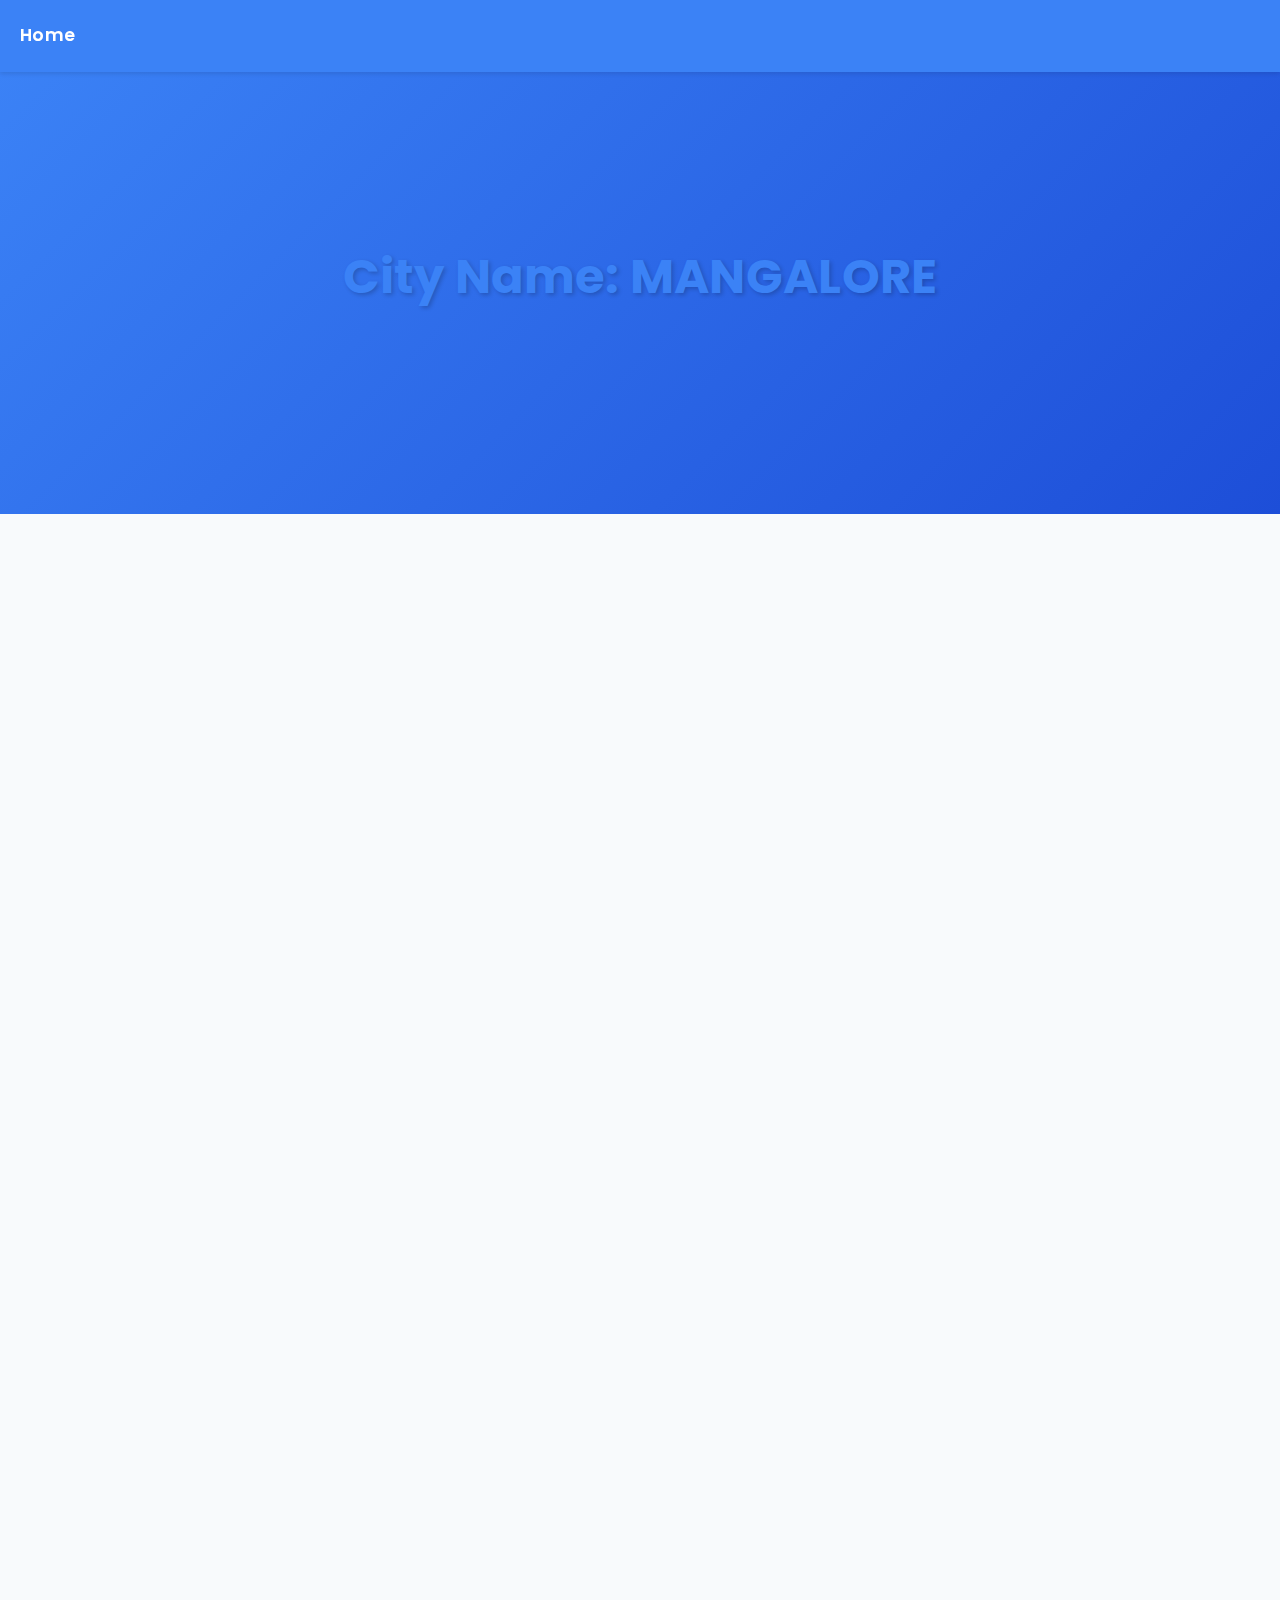
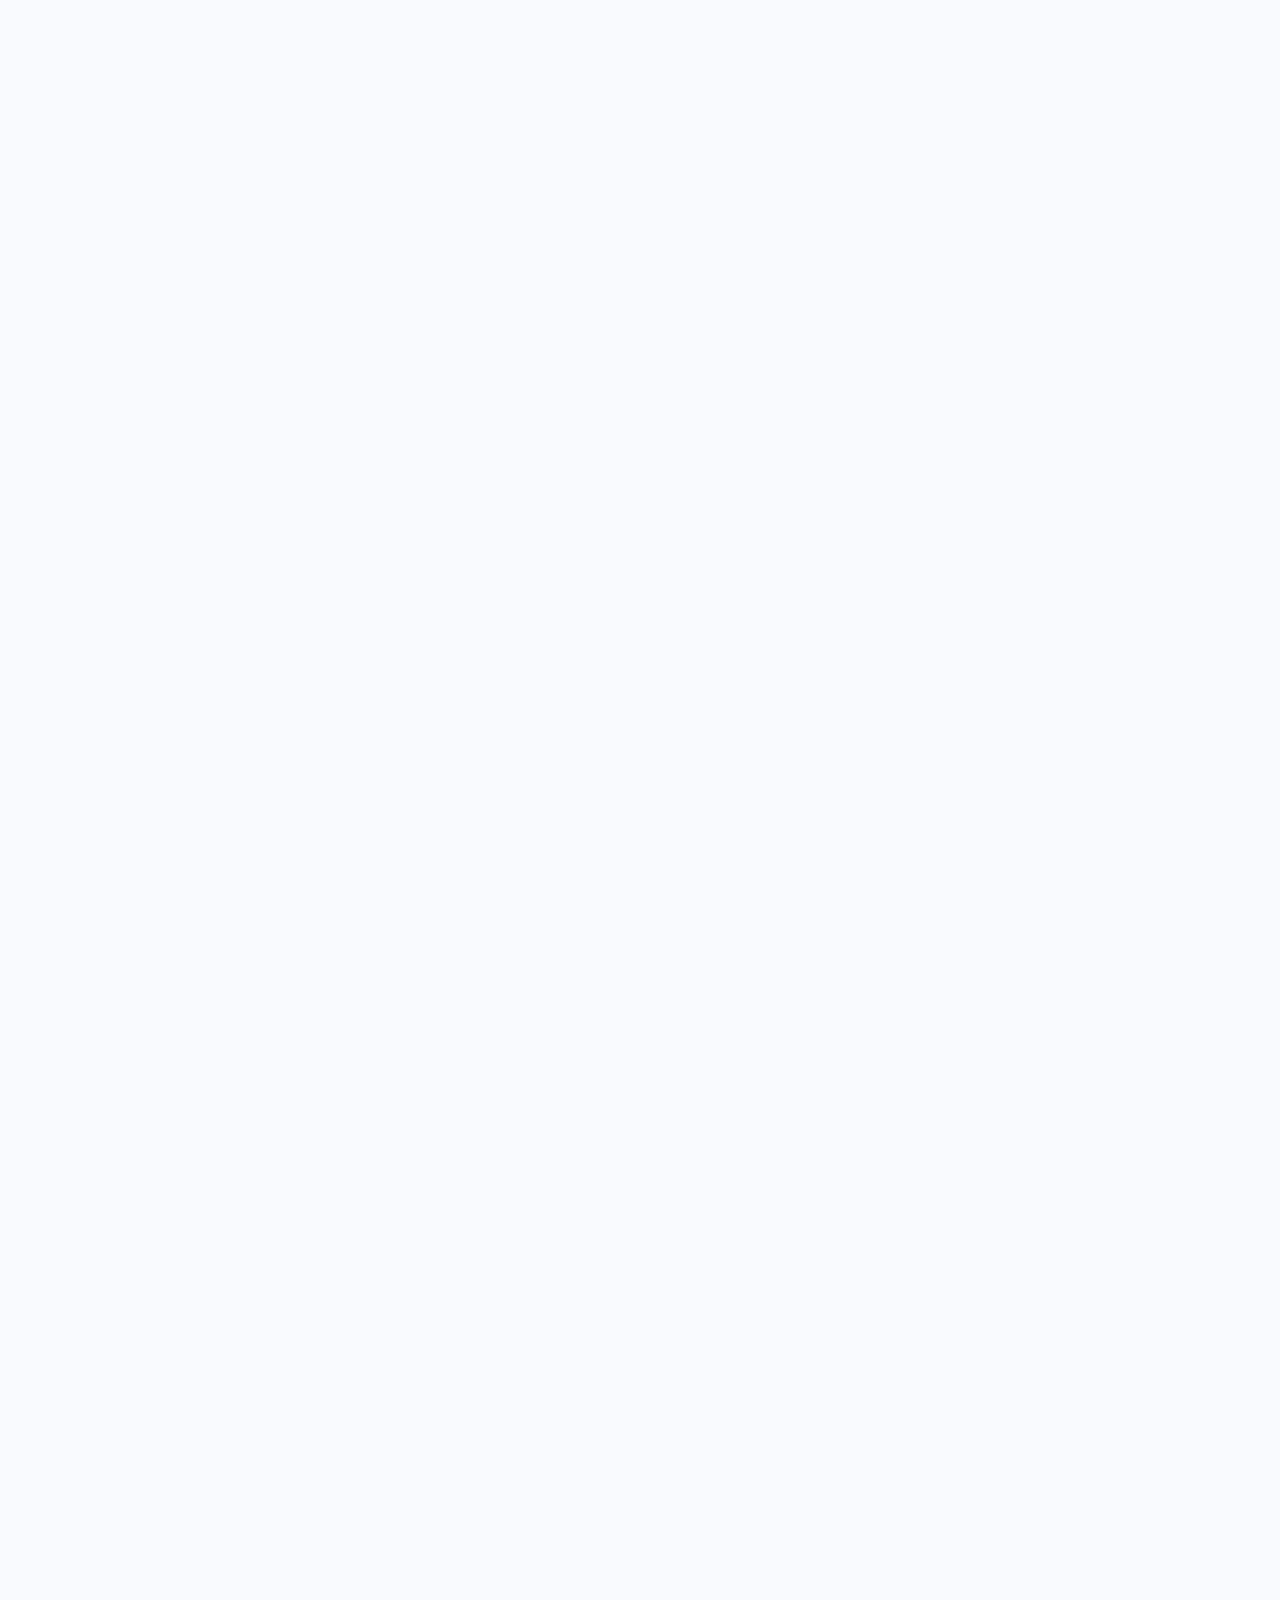
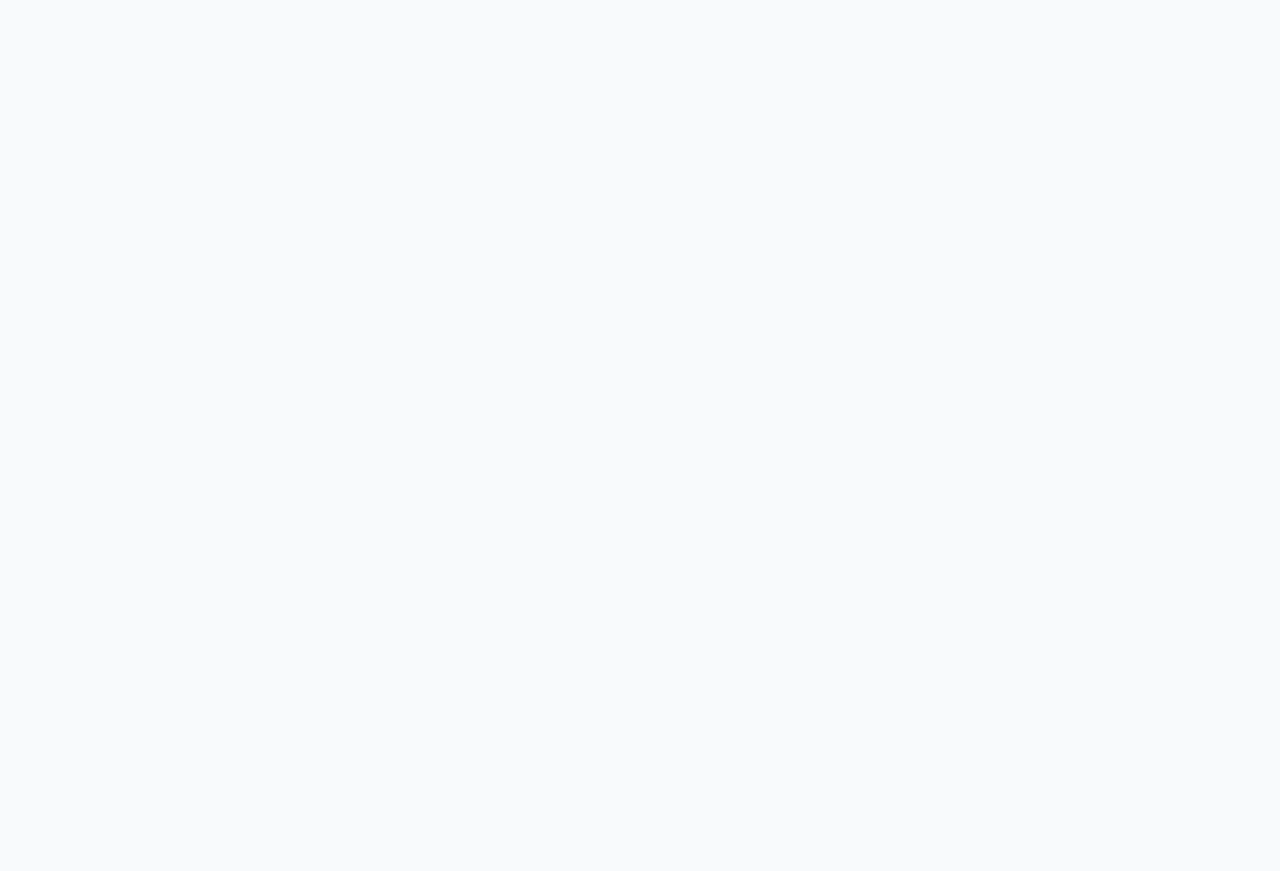
==== Project-Overview/index.html @ 99abae0f "intial commit" ====
<!DOCTYPE html>
<html lang="en">
<head>
    <meta charset="UTF-8">
    <meta name="viewport" content="width=device-width, initial-scale=1.0">
    <title>Mangalore Smart City</title>
    <link rel="stylesheet" href="styles/main.css">
    <link rel="stylesheet" href="styles/animations.css">
    <link rel="stylesheet" href="styles/components.css">
    <link href="https://fonts.googleapis.com/css2?family=Poppins:wght@300;400;600&display=swap" rel="stylesheet">
</head>
<body>
    <nav class="nav-bar">
        <a href="../index.html" class="nav-link">Home</a>
    </nav>
    
    <header class="hero fade-in">
        <h1>City Name: MANGALORE</h1>
    </header>

    <main>
        <section class="project-overview slide-in">
            <h2>Course Project: Smart City Design</h2>
            <h3>Overview</h3>
            <p>Lorem ipsum, dolor sit amet consectetur adipisicing elit. Quaerat, maiores est. Beatae ab corporis dolor porro mollitia ipsam nisi molestiae!</p>
            <h3>Key Features:</h3>
            <ul class="features-list">
                <li class="feature-item">Smart Traffic Management</li>
                <li class="feature-item">Waste Management</li>
                <li class="feature-item">Smart Energy Management</li>
                <li class="feature-item">Smart Water Management</li>
                <li class="feature-item">Smart Security</li>
            </ul>
        </section>

        <section class="problem-space slide-in">
            <h2>Problem Space and How It Was Arrived At</h2>
            <p>Lorem ipsum dolor sit amet consectetur adipisicing elit...</p>
        </section>

        <section id="cards" class="cards-section slide-in">
            <h2>Team Members</h2>
            <div class="container">
                <div class="card">
                    <div class="content">
                        <h3>Name: TBD</h3>
                        <h3>Roll no: TBD</h3>
                        <h3>USN: TBD</h3>
                    </div>
                </div>
                <div class="card">
                    <div class="content">
                        <h3>Name: TBD</h3>
                        <h3>Roll no: TBD</h3>
                        <h3>USN: TBD</h3>
                    </div>
                </div>
                <div class="card">
                    <div class="content">
                        <h3>Name: TBD</h3>
                        <h3>Roll no: TBD</h3>
                        <h3>USN: TBD</h3>
                    </div>
                </div>
                <div class="card">
                    <div class="content">
                        <h3>Name: Vishal</h3>
                        <h3>Roll no: 248</h3>
                        <h3>USN: 01FE23BCS294</h3>
                    </div>
                </div>
            </div>
        </section>

        <section class="design-section slide-in">
            <h2>City Design</h2>
            <img src="city-design.jpeg" alt="City Design" class="design-image">
        </section>

        <section class="business-model slide-in">
            <h2>Business Model</h2>
            <div class="table-container">
                <table>
                    <thead>
                        <tr>
                            <th>Category</th>
                            <th>Budget (in crores)</th>
                        </tr>
                    </thead>
                    <tbody>
                        <tr>
                            <td>Industrial Area</td>
                            <td>600</td>
                        </tr>
                        <tr>
                            <td>Solar Power Plant</td>
                            <td>500</td>
                        </tr>
                        <tr>
                            <td>Sport Complex</td>
                            <td>300</td>
                        </tr>
                        <tr>
                            <td>Bus Stops</td>
                            <td>30</td>
                        </tr>
                        <tr>
                            <td>Government Offices</td>
                            <td>300</td>
                        </tr>
                        <tr>
                            <td>Water Treatment Plant</td>
                            <td>80</td>
                        </tr>
                        <tr>
                            <td>I.T. Sector</td>
                            <td>350</td>
                        </tr>
                        <tr>
                            <td>Road Construction</td>
                            <td>800</td>
                        </tr>
                        <tr>
                            <td>Resorts</td>
                            <td>10</td>
                        </tr>
                        <tr>
                            <td>Ports</td>
                            <td>217</td>
                        </tr>
                        <tr>
                            <td>Tourism Spots</td>
                            <td>63</td>
                        </tr>
                        <tr>
                            <td>Residential Area</td>
                            <td>400</td>
                        </tr>
                    </tbody>
                    <tfoot>
                        <tr>
                            <th>Estimated Overall Budget</th>
                            <th>4000</th>
                        </tr>
                    </tfoot>
                </table>
            </div>
        </section>
    </main>

    <script src="js/animations.js"></script>
    <script src="js/main.js"></script>
</body>
</html>
---- Project-Overview/styles/main.css ----
:root {
    --primary-color: #3b82f6;
    --secondary-color: #1d4ed8;
    --text-color: #334155;
    --background-color: #f8fafc;
    --card-background: #ffffff;
    --section-background: #f1f5f9;
    --transition-speed: 0.3s;
    --heading-line-height: 1.4;
    --text-line-height: 1.8;
    --paragraph-spacing: 1.5rem;
}

* {
    margin: 0;
    padding: 0;
    box-sizing: border-box;
}

body {
    font-family: 'Poppins', sans-serif;
    line-height: var(--text-line-height);
    color: var(--text-color);
    background-color: var(--background-color);
    letter-spacing: 0.3px;
}

.nav-bar {
    position: fixed;
    top: 0;
    width: 100%;
    background-color: var(--primary-color);
    padding: 1.25rem;
    z-index: 1000;
    box-shadow: 0 2px 4px rgba(0, 0, 0, 0.1);
}

.nav-link {
    color: white;
    text-decoration: none;
    font-weight: 600;
    transition: opacity var(--transition-speed);
    font-size: 1.1rem;
}

.nav-link:hover {
    opacity: 0.8;
}

.hero {
    height: 50vh;
    background: linear-gradient(135deg, var(--primary-color), var(--secondary-color));
    display: flex;
    align-items: center;
    justify-content: center;
    color: white;
    margin-top: 4rem;
    text-align: center;
    padding: 2rem;
}

.hero h1 {
    font-size: 3rem;
    line-height: var(--heading-line-height);
    text-shadow: 2px 2px 4px rgba(0, 0, 0, 0.2);
}

section {
    padding: 5rem 2rem;
    max-width: 1200px;
    margin: 0 auto;
    background-color: var(--section-background);
    border-radius: 1rem;
    margin-top: 2rem;
    margin-bottom: 2rem;
}

h1, h2, h3 {
    margin-bottom: 1.5rem;
    line-height: var(--heading-line-height);
    color: var(--primary-color);
}

h2 {
    font-size: 2.25rem;
}

h3 {
    font-size: 1.5rem;
    color: var(--secondary-color);
}

p {
    margin-bottom: var(--paragraph-spacing);
    font-size: 1.1rem;
}

.features-list {
    list-style-position: inside;
    margin: 1.5rem 0;
}

.features-list li {
    margin: 1rem 0;
    padding-left: 1rem;
    position: relative;
}

.features-list li::before {
    content: "•";
    color: var(--primary-color);
    font-weight: bold;
    margin-right: 0.5rem;
}

.cards-section .container {
    display: grid;
    grid-template-columns: repeat(auto-fit, minmax(280px, 1fr));
    gap: 2.5rem;
    padding: 2rem 0;
}

.card {
    background: var(--card-background);
    border-radius: 1rem;
    padding: 2.5rem;
    box-shadow: 0 4px 6px rgba(0, 0, 0, 0.1);
    transition: all var(--transition-speed);
}

.card:hover {
    transform: translateY(-5px);
    box-shadow: 0 8px 15px rgba(0, 0, 0, 0.1);
}

.card .content h3 {
    margin-bottom: 1rem;
    font-size: 1.2rem;
}

.design-image {
    max-width: 100%;
    border-radius: 1rem;
    margin: 2.5rem 0;
    box-shadow: 0 4px 6px rgba(0, 0, 0, 0.1);
}

.table-container {
    overflow-x: auto;
    background: white;
    border-radius: 1rem;
    padding: 1rem;
    box-shadow: 0 4px 6px rgba(0, 0, 0, 0.1);
}

table {
    width: 100%;
    border-collapse: collapse;
    margin: 2rem 0;
}

th, td {
    padding: 1.25rem;
    text-align: left;
    border-bottom: 1px solid #e2e8f0;
}

thead th {
    background-color: var(--primary-color);
    color: white;
    font-weight: 600;
}

thead th:first-child {
    border-top-left-radius: 0.5rem;
}

thead th:last-child {
    border-top-right-radius: 0.5rem;
}

tbody tr:hover {
    background-color: #f8fafc;
}

/* Responsive adjustments */
@media (max-width: 768px) {
    .hero h1 {
        font-size: 2rem;
    }

    h2 {
        font-size: 1.75rem;
    }

    section {
        padding: 3rem 1.5rem;
    }
}
---- Project-Overview/styles/animations.css ----
/* Animation keyframes */
@keyframes fadeIn {
  from {
      opacity: 0;
      transform: translateY(-20px);
  }
  to {
      opacity: 1;
      transform: translateY(0);
  }
}

@keyframes slideIn {
  from {
      opacity: 0;
      transform: translateX(-30px);
  }
  to {
      opacity: 1;
      transform: translateX(0);
  }
}

@keyframes slideInFeature {
  from {
      opacity: 0;
      transform: translateX(-20px);
  }
  to {
      opacity: 1;
      transform: translateX(0);
  }
}

@keyframes fadeInUp {
  from {
      opacity: 0;
      transform: translateY(20px);
  }
  to {
      opacity: 1;
      transform: translateY(0);
  }
}

@keyframes scaleIn {
  from {
      opacity: 0;
      transform: scale(0.95);
  }
  to {
      opacity: 1;
      transform: scale(1);
  }
}

/* Animation classes */
.fade-in {
  animation: fadeIn 1s ease-out forwards;
}

.slide-in {
  opacity: 0;
  transform: translateX(-30px);
}

.slide-in.active {
  animation: slideIn 0.8s ease-out forwards;
}
---- Project-Overview/styles/components.css ----
/* Component-specific styles */
.feature-item {
  opacity: 0;
  transform: translateX(-20px);
  animation: slideInFeature 0.5s ease forwards;
}

.feature-item:nth-child(1) { animation-delay: 0.1s; }
.feature-item:nth-child(2) { animation-delay: 0.2s; }
.feature-item:nth-child(3) { animation-delay: 0.3s; }
.feature-item:nth-child(4) { animation-delay: 0.4s; }
.feature-item:nth-child(5) { animation-delay: 0.5s; }

.card {
  position: relative;
  overflow: hidden;
}

.card::before {
  content: '';
  position: absolute;
  top: 0;
  left: 0;
  width: 100%;
  height: 100%;
  background: linear-gradient(45deg, transparent, rgba(255, 255, 255, 0.1), transparent);
  transform: translateX(-100%);
  transition: transform 0.6s;
}

.card:hover::before {
  transform: translateX(100%);
}

.table-container {
  opacity: 0;
  transform: translateY(20px);
  animation: fadeInUp 0.8s ease forwards;
}

.design-image {
  opacity: 0;
  transform: scale(0.95);
  animation: scaleIn 0.8s ease forwards;
}
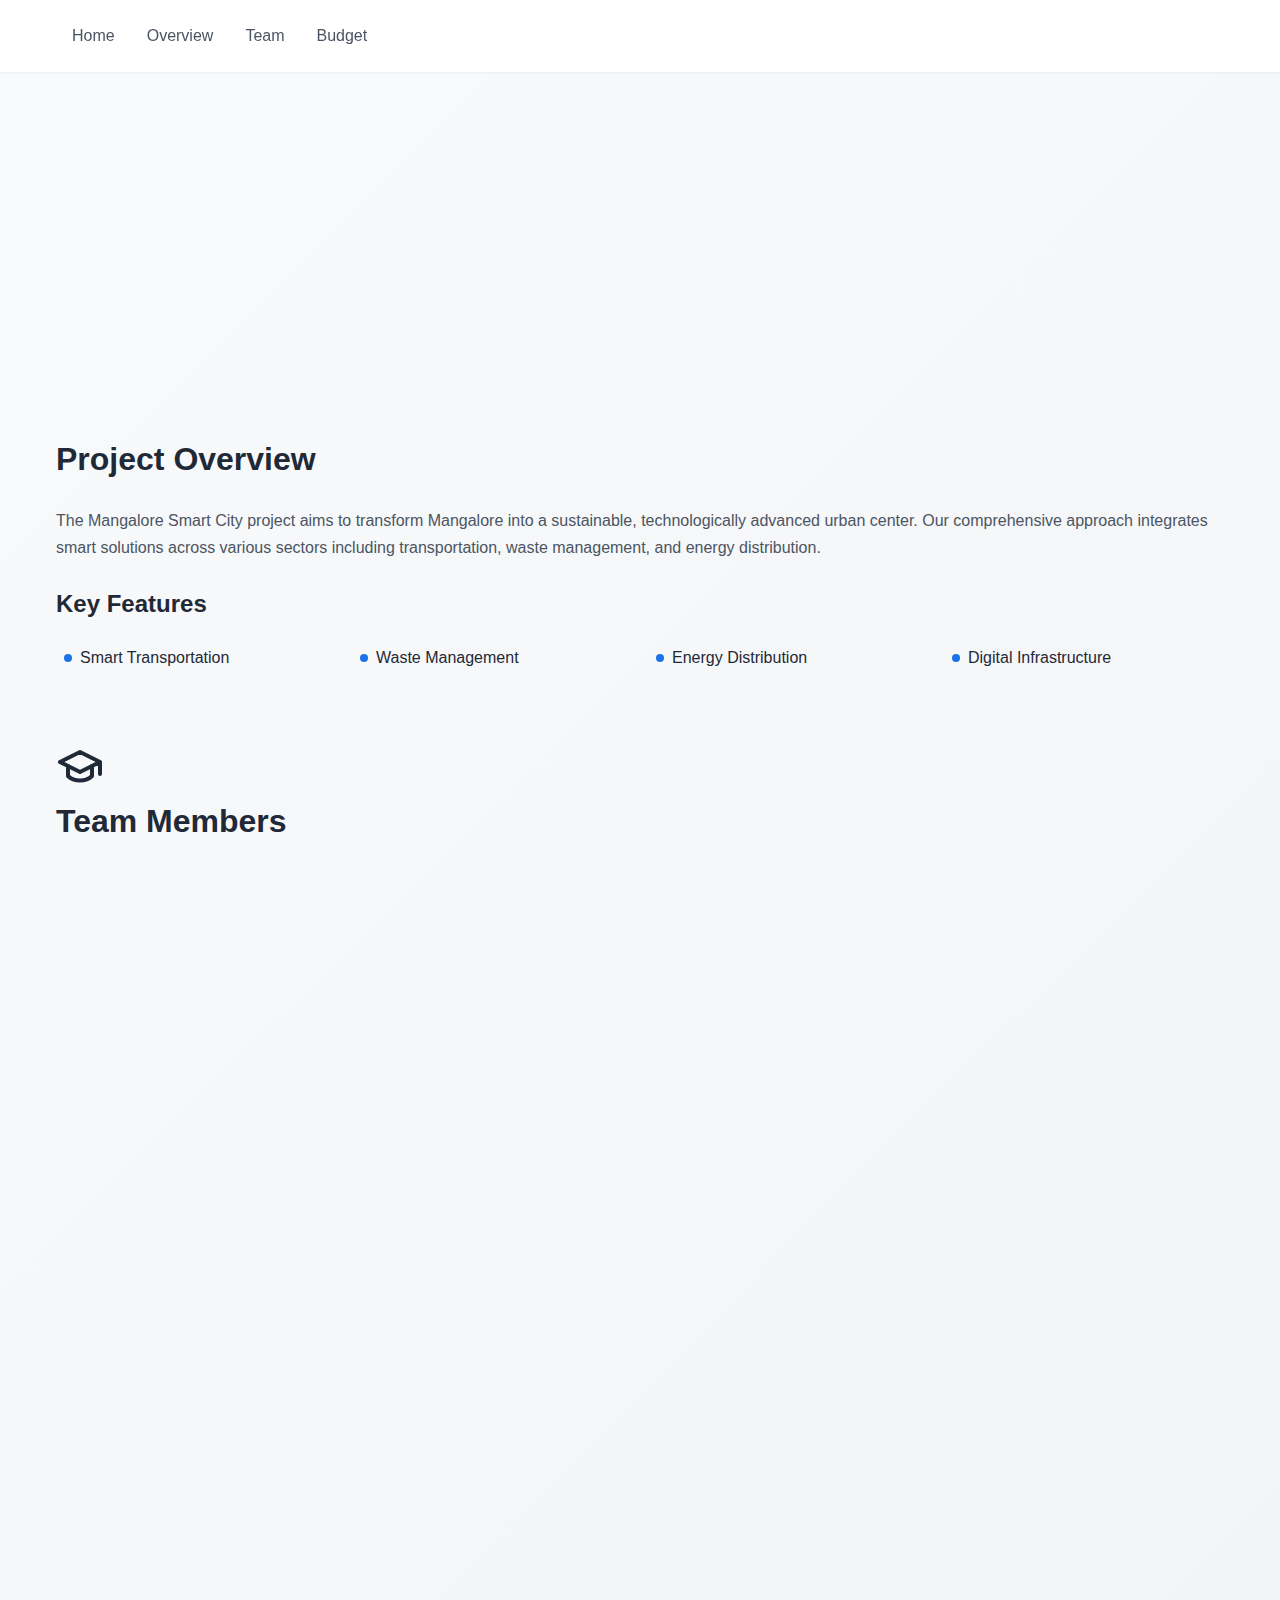
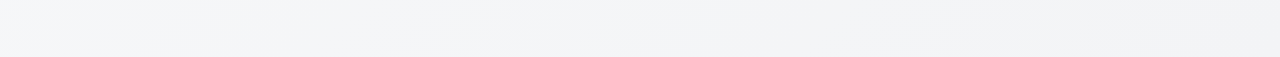
==== commit 151d8eb6: "second commit" ====
--- a/Project-Overview/index.html
+++ b/Project-Overview/index.html
@@ -4,151 +4,100 @@
     <meta charset="UTF-8">
     <meta name="viewport" content="width=device-width, initial-scale=1.0">
     <title>Mangalore Smart City</title>
-    <link rel="stylesheet" href="styles/main.css">
-    <link rel="stylesheet" href="styles/animations.css">
-    <link rel="stylesheet" href="styles/components.css">
-    <link href="https://fonts.googleapis.com/css2?family=Poppins:wght@300;400;600&display=swap" rel="stylesheet">
+    <link rel="stylesheet" href="css/main.css">
+    <link rel="stylesheet" href="css/animations.css">
+    <link rel="stylesheet" href="css/components.css">
+    <link rel="stylesheet" href="css/main.css">
+    <link rel="stylesheet" href="css/animations.css">
+    <link rel="stylesheet" href="css/components/team-card.css">
 </head>
 <body>
-    <nav class="nav-bar">
-        <a href="../index.html" class="nav-link">Home</a>
+    <nav class="navbar">
+        <div class="navbar-container">
+            <button class="menu-button" aria-label="Toggle menu">
+                <span></span>
+                <span></span>
+                <span></span>
+            </button>
+            <div class="nav-links">
+                <a href="../index.html">Home</a>
+                <a href="#overview">Overview</a>
+                <a href="#team">Team</a>
+                <a href="#business">Budget</a>
+            </div>
+        </div>
     </nav>
-    
-    <header class="hero fade-in">
-        <h1>City Name: MANGALORE</h1>
-    </header>
+
+    <div class="mobile-menu">
+        <a href="../index.html">Home</a>
+        <a href="#overview">Overview</a>
+        <a href="#team">Team</a>
+        <a href="#business">Business Model</a>
+    </div>
 
     <main>
-        <section class="project-overview slide-in">
-            <h2>Course Project: Smart City Design</h2>
-            <h3>Overview</h3>
-            <p>Lorem ipsum, dolor sit amet consectetur adipisicing elit. Quaerat, maiores est. Beatae ab corporis dolor porro mollitia ipsam nisi molestiae!</p>
-            <h3>Key Features:</h3>
-            <ul class="features-list">
-                <li class="feature-item">Smart Traffic Management</li>
-                <li class="feature-item">Waste Management</li>
-                <li class="feature-item">Smart Energy Management</li>
-                <li class="feature-item">Smart Water Management</li>
-                <li class="feature-item">Smart Security</li>
-            </ul>
+        <!-- Hero Section -->
+        <section id="home" class="hero fade-in">
+            <h1>Mangalore Smart City</h1>
+            <p>A vision for sustainable urban development through innovative technology and smart infrastructure.</p>
         </section>
 
-        <section class="problem-space slide-in">
-            <h2>Problem Space and How It Was Arrived At</h2>
-            <p>Lorem ipsum dolor sit amet consectetur adipisicing elit...</p>
-        </section>
-
-        <section id="cards" class="cards-section slide-in">
-            <h2>Team Members</h2>
-            <div class="container">
-                <div class="card">
-                    <div class="content">
-                        <h3>Name: TBD</h3>
-                        <h3>Roll no: TBD</h3>
-                        <h3>USN: TBD</h3>
-                    </div>
-                </div>
-                <div class="card">
-                    <div class="content">
-                        <h3>Name: TBD</h3>
-                        <h3>Roll no: TBD</h3>
-                        <h3>USN: TBD</h3>
-                    </div>
-                </div>
-                <div class="card">
-                    <div class="content">
-                        <h3>Name: TBD</h3>
-                        <h3>Roll no: TBD</h3>
-                        <h3>USN: TBD</h3>
-                    </div>
-                </div>
-                <div class="card">
-                    <div class="content">
-                        <h3>Name: Vishal</h3>
-                        <h3>Roll no: 248</h3>
-                        <h3>USN: 01FE23BCS294</h3>
-                    </div>
-                </div>
+        <!-- Project Overview -->
+        <section id="overview" class="project-overview slide-in">
+            <h2>Project Overview</h2>
+            <p>The Mangalore Smart City project aims to transform Mangalore into a sustainable, technologically advanced urban center. Our comprehensive approach integrates smart solutions across various sectors including transportation, waste management, and energy distribution.</p>
+            
+            <div class="features">
+                <h3>Key Features</h3>
+                <ul class="features-grid"></ul>
             </div>
         </section>
 
-        <section class="design-section slide-in">
-            <h2>City Design</h2>
-            <img src="city-design.jpeg" alt="City Design" class="design-image">
+        <!-- Team Members -->
+        <section id="team" class="team-section slide-in">
+            <div class="header">
+                <div class="icon">
+                    <svg xmlns="http://www.w3.org/2000/svg" width="48" height="48" viewBox="0 0 24 24" fill="none" stroke="currentColor" stroke-width="2" stroke-linecap="round" stroke-linejoin="round" class="graduation-cap">
+                        <path d="M22 10v6M2 10l10-5 10 5-10 5z"/>
+                        <path d="M6 12v5c3 3 9 3 12 0v-5"/>
+                    </svg>
+                </div>
+                <h2>Team Members</h2>
+                <div class="underline"></div>
+            </div>
+            <div class="team-grid">
+        </div>
         </section>
-
-        <section class="business-model slide-in">
-            <h2>Business Model</h2>
-            <div class="table-container">
-                <table>
-                    <thead>
-                        <tr>
-                            <th>Category</th>
-                            <th>Budget (in crores)</th>
-                        </tr>
-                    </thead>
-                    <tbody>
-                        <tr>
-                            <td>Industrial Area</td>
-                            <td>600</td>
-                        </tr>
-                        <tr>
-                            <td>Solar Power Plant</td>
-                            <td>500</td>
-                        </tr>
-                        <tr>
-                            <td>Sport Complex</td>
-                            <td>300</td>
-                        </tr>
-                        <tr>
-                            <td>Bus Stops</td>
-                            <td>30</td>
-                        </tr>
-                        <tr>
-                            <td>Government Offices</td>
-                            <td>300</td>
-                        </tr>
-                        <tr>
-                            <td>Water Treatment Plant</td>
-                            <td>80</td>
-                        </tr>
-                        <tr>
-                            <td>I.T. Sector</td>
-                            <td>350</td>
-                        </tr>
-                        <tr>
-                            <td>Road Construction</td>
-                            <td>800</td>
-                        </tr>
-                        <tr>
-                            <td>Resorts</td>
-                            <td>10</td>
-                        </tr>
-                        <tr>
-                            <td>Ports</td>
-                            <td>217</td>
-                        </tr>
-                        <tr>
-                            <td>Tourism Spots</td>
-                            <td>63</td>
-                        </tr>
-                        <tr>
-                            <td>Residential Area</td>
-                            <td>400</td>
-                        </tr>
-                    </tbody>
-                    <tfoot>
-                        <tr>
-                            <th>Estimated Overall Budget</th>
-                            <th>4000</th>
-                        </tr>
-                    </tfoot>
-                </table>
-            </div>
-        </section>
+        <!-- Business Model -->
+        <section id="budget" class="budget-section slide-in">
+        <div class="header">
+            <h2>Budget Allocation</h2>
+            <div class="underline"></div>
+        </div>
+        <div class="table-container">
+            <table class="budget-table">
+                <thead>
+                    <tr>
+                        <th>Category</th>
+                        <th>Budget (in crores)</th>
+                    </tr>
+                </thead>
+                <tbody>
+                    <!-- Budget data will be populated here -->
+                </tbody>
+                <tfoot>
+                    <tr class="total-row">
+                        <td>Total Estimated Budget</td>
+                        <td id="total-budget">0</td>
+                    </tr>
+                </tfoot>
+            </table>
+        </div>
     </main>
 
+    <script src="js/data.js"></script>
     <script src="js/animations.js"></script>
     <script src="js/main.js"></script>
+    <script type="module" src="js/main.js"></script>
 </body>
 </html>--- a/Project-Overview/css/main.css
+++ b/Project-Overview/css/main.css
@@ -0,0 +1,61 @@
+:root {
+    --primary-color: #1a73e8;
+    --text-primary: #1f2937;
+    --text-secondary: #4b5563;
+    --bg-gradient-from: #f9fafb;
+    --bg-gradient-to: #f3f4f6;
+    --shadow-sm: 0 1px 2px 0 rgba(0, 0, 0, 0.05);
+    --shadow-md: 0 4px 6px -1px rgba(0, 0, 0, 0.1);
+}
+
+* {
+    margin: 0;
+    padding: 0;
+    box-sizing: border-box;
+}
+
+body {
+    font-family: -apple-system, BlinkMacSystemFont, 'Segoe UI', Roboto, 'Helvetica Neue', Arial, sans-serif;
+    line-height: 1.5;
+    color: var(--text-primary);
+    background: linear-gradient(135deg, var(--bg-gradient-from), var(--bg-gradient-to));
+    min-height: 100vh;
+}
+
+main {
+    max-width: 1200px;
+    margin: 0 auto;
+    padding: 2rem 1rem;
+}
+
+section {
+    margin-bottom: 4rem;
+    opacity: 0;
+}
+
+h1 {
+    font-size: 3rem;
+    font-weight: bold;
+    margin-bottom: 1rem;
+    color: var(--text-primary);
+}
+
+h2 {
+    font-size: 2rem;
+    font-weight: 600;
+    margin-bottom: 1.5rem;
+    color: var(--text-primary);
+}
+
+h3 {
+    font-size: 1.5rem;
+    font-weight: 600;
+    margin-bottom: 1rem;
+    color: var(--text-primary);
+}
+
+p {
+    color: var(--text-secondary);
+    margin-bottom: 1.5rem;
+    line-height: 1.7;
+}--- a/Project-Overview/css/animations.css
+++ b/Project-Overview/css/animations.css
@@ -0,0 +1,52 @@
+@keyframes fadeIn {
+  from {
+      opacity: 0;
+  }
+  to {
+      opacity: 1;
+  }
+}
+
+@keyframes slideIn {
+  from {
+      opacity: 0;
+      transform: translateY(20px);
+  }
+  to {
+      opacity: 1;
+      transform: translateY(0);
+  }
+}
+
+@keyframes cardEntrance {
+  from {
+      opacity: 0;
+      transform: translateY(30px) scale(0.95);
+  }
+  to {
+      opacity: 1;
+      transform: translateY(0) scale(1);
+  }
+}
+
+.fade-in {
+  animation: fadeIn 0.5s ease-out forwards;
+}
+
+.slide-in {
+  animation: slideIn 0.6s ease-out forwards;
+}
+
+.team-card {
+  animation: cardEntrance 0.8s cubic-bezier(0.165, 0.84, 0.44, 1) forwards;
+  opacity: 0;
+}
+
+.team-card:nth-child(1) { animation-delay: 0.1s; }
+.team-card:nth-child(2) { animation-delay: 0.2s; }
+.team-card:nth-child(3) { animation-delay: 0.3s; }
+.team-card:nth-child(4) { animation-delay: 0.4s; }
+
+.visible {
+  opacity: 1;
+}--- a/Project-Overview/css/components.css
+++ b/Project-Overview/css/components.css
@@ -0,0 +1,214 @@
+/* Navbar */
+.navbar {
+    background: white;
+    box-shadow: var(--shadow-sm);
+    position: sticky;
+    top: 0;
+    z-index: 100;
+}
+
+.navbar-container {
+    max-width: 1200px;
+    margin: 0 auto;
+    padding: 1rem;
+    display: flex;
+    justify-content: space-between;
+    align-items: center;
+}
+
+.nav-links {
+    display: none;
+}
+
+.nav-links a {
+    color: var(--text-secondary);
+    text-decoration: none;
+    padding: 0.5rem 1rem;
+    transition: color 0.3s ease;
+}
+
+.nav-links a:hover {
+    color: var(--primary-color);
+}
+
+/* Mobile Menu */
+.menu-button {
+    display: block;
+    background: none;
+    border: none;
+    cursor: pointer;
+    padding: 0.5rem;
+}
+
+.menu-button span {
+    display: block;
+    width: 24px;
+    height: 2px;
+    background: var(--text-primary);
+    margin: 4px 0;
+    transition: 0.3s;
+}
+
+.mobile-menu {
+    position: fixed;
+    top: 0;
+    left: -100%;
+    width: 250px;
+    height: 100vh;
+    background: white;
+    padding: 2rem;
+    box-shadow: var(--shadow-md);
+    transition: 0.3s;
+    z-index: 99;
+}
+
+.mobile-menu.active {
+    left: 0;
+}
+
+.mobile-menu a {
+    display: block;
+    color: var(--text-secondary);
+    text-decoration: none;
+    padding: 0.75rem 0;
+    transition: color 0.3s;
+}
+
+.mobile-menu a:hover {
+    color: var(--primary-color);
+}
+
+/* Hero Section */
+.hero {
+    text-align: center;
+    padding: 4rem 0;
+}
+
+/* Features Grid */
+.features-grid {
+    display: grid;
+    grid-template-columns: repeat(auto-fit, minmax(250px, 1fr));
+    gap: 1rem;
+    list-style: none;
+}
+
+.features-grid li {
+    display: flex;
+    align-items: center;
+    padding: 0.5rem;
+}
+
+.features-grid li::before {
+    content: '';
+    display: inline-block;
+    width: 8px;
+    height: 8px;
+    background: var(--primary-color);
+    border-radius: 50%;
+    margin-right: 0.5rem;
+}
+
+/* Team Grid */
+.team-grid {
+    display: grid;
+    grid-template-columns: repeat(auto-fit, minmax(250px, 1fr));
+    gap: 2rem;
+    perspective: 1000px;
+}
+
+.team-card {
+    background: linear-gradient(135deg, #ffffff 0%, #f8f9fa 100%);
+    padding: 2rem;
+    border-radius: 1rem;
+    box-shadow: 0 10px 20px rgba(0, 0, 0, 0.05);
+    transition: all 0.4s cubic-bezier(0.175, 0.885, 0.32, 1.275);
+    border: 1px solid rgba(255, 255, 255, 0.18);
+    position: relative;
+    overflow: hidden;
+}
+
+.team-card::before {
+    content: '';
+    position: absolute;
+    top: 0;
+    left: 0;
+    width: 100%;
+    height: 4px;
+    background: linear-gradient(90deg, var(--primary-color), #4f46e5);
+    transform: scaleX(0);
+    transform-origin: left;
+    transition: transform 0.4s ease;
+}
+
+.team-card:hover {
+    transform: translateY(-10px) rotateX(5deg);
+    box-shadow: 0 20px 40px rgba(0, 0, 0, 0.1);
+}
+
+.team-card:hover::before {
+    transform: scaleX(1);
+}
+
+.team-card h3 {
+    color: var(--primary-color);
+    font-size: 1.5rem;
+    margin-bottom: 1rem;
+    position: relative;
+}
+
+.team-card p {
+    color: var(--text-secondary);
+    font-size: 1rem;
+    margin: 0.5rem 0;
+    display: flex;
+    align-items: center;
+    gap: 0.5rem;
+}
+
+.team-card p::before {
+    content: '•';
+    color: var(--primary-color);
+    font-weight: bold;
+}
+
+/* Business Model Table */
+.table-container {
+    overflow-x: auto;
+    background: white;
+    border-radius: 0.5rem;
+    box-shadow: var(--shadow-md);
+}
+
+table {
+    width: 100%;
+    border-collapse: collapse;
+}
+
+th, td {
+    padding: 1rem 1.5rem;
+    text-align: left;
+}
+
+thead th {
+    background: #f9fafb;
+    font-weight: 600;
+}
+
+tbody tr:hover {
+    background: #f9fafb;
+}
+
+tfoot {
+    background: #f9fafb;
+    font-weight: 600;
+}
+
+@media (min-width: 768px) {
+    .nav-links {
+        display: flex;
+    }
+
+    .menu-button {
+        display: none;
+    }
+}--- a/Project-Overview/css/main.css
+++ b/Project-Overview/css/main.css
@@ -0,0 +1,61 @@
+:root {
+    --primary-color: #1a73e8;
+    --text-primary: #1f2937;
+    --text-secondary: #4b5563;
+    --bg-gradient-from: #f9fafb;
+    --bg-gradient-to: #f3f4f6;
+    --shadow-sm: 0 1px 2px 0 rgba(0, 0, 0, 0.05);
+    --shadow-md: 0 4px 6px -1px rgba(0, 0, 0, 0.1);
+}
+
+* {
+    margin: 0;
+    padding: 0;
+    box-sizing: border-box;
+}
+
+body {
+    font-family: -apple-system, BlinkMacSystemFont, 'Segoe UI', Roboto, 'Helvetica Neue', Arial, sans-serif;
+    line-height: 1.5;
+    color: var(--text-primary);
+    background: linear-gradient(135deg, var(--bg-gradient-from), var(--bg-gradient-to));
+    min-height: 100vh;
+}
+
+main {
+    max-width: 1200px;
+    margin: 0 auto;
+    padding: 2rem 1rem;
+}
+
+section {
+    margin-bottom: 4rem;
+    opacity: 0;
+}
+
+h1 {
+    font-size: 3rem;
+    font-weight: bold;
+    margin-bottom: 1rem;
+    color: var(--text-primary);
+}
+
+h2 {
+    font-size: 2rem;
+    font-weight: 600;
+    margin-bottom: 1.5rem;
+    color: var(--text-primary);
+}
+
+h3 {
+    font-size: 1.5rem;
+    font-weight: 600;
+    margin-bottom: 1rem;
+    color: var(--text-primary);
+}
+
+p {
+    color: var(--text-secondary);
+    margin-bottom: 1.5rem;
+    line-height: 1.7;
+}--- a/Project-Overview/css/animations.css
+++ b/Project-Overview/css/animations.css
@@ -0,0 +1,52 @@
+@keyframes fadeIn {
+  from {
+      opacity: 0;
+  }
+  to {
+      opacity: 1;
+  }
+}
+
+@keyframes slideIn {
+  from {
+      opacity: 0;
+      transform: translateY(20px);
+  }
+  to {
+      opacity: 1;
+      transform: translateY(0);
+  }
+}
+
+@keyframes cardEntrance {
+  from {
+      opacity: 0;
+      transform: translateY(30px) scale(0.95);
+  }
+  to {
+      opacity: 1;
+      transform: translateY(0) scale(1);
+  }
+}
+
+.fade-in {
+  animation: fadeIn 0.5s ease-out forwards;
+}
+
+.slide-in {
+  animation: slideIn 0.6s ease-out forwards;
+}
+
+.team-card {
+  animation: cardEntrance 0.8s cubic-bezier(0.165, 0.84, 0.44, 1) forwards;
+  opacity: 0;
+}
+
+.team-card:nth-child(1) { animation-delay: 0.1s; }
+.team-card:nth-child(2) { animation-delay: 0.2s; }
+.team-card:nth-child(3) { animation-delay: 0.3s; }
+.team-card:nth-child(4) { animation-delay: 0.4s; }
+
+.visible {
+  opacity: 1;
+}--- a/Project-Overview/css/components/team-card.css
+++ b/Project-Overview/css/components/team-card.css
@@ -0,0 +1,39 @@
+.team-card {
+    background: white;
+    border-radius: 1rem;
+    padding: 2rem;
+    box-shadow: 0 4px 6px rgba(0, 0, 0, 0.1);
+    transition: transform 0.3s ease;
+    display: block;
+    text-decoration: none;
+    color: inherit;
+}
+
+.team-card:hover {
+    transform: translateY(-5px);
+}
+
+.team-card__content {
+    position: relative;
+    z-index: 1;
+}
+
+.team-card__name {
+    font-size: 1.5rem;
+    font-weight: 600;
+    margin-bottom: 1rem;
+    color: var(--text-primary);
+}
+
+.team-card__detail {
+    color: var(--text-secondary);
+    margin-bottom: 0.5rem;
+    font-size: 1rem;
+}
+
+.team-grid {
+    display: grid;
+    grid-template-columns: repeat(auto-fit, minmax(250px, 1fr));
+    gap: 2rem;
+    padding: 1rem;
+}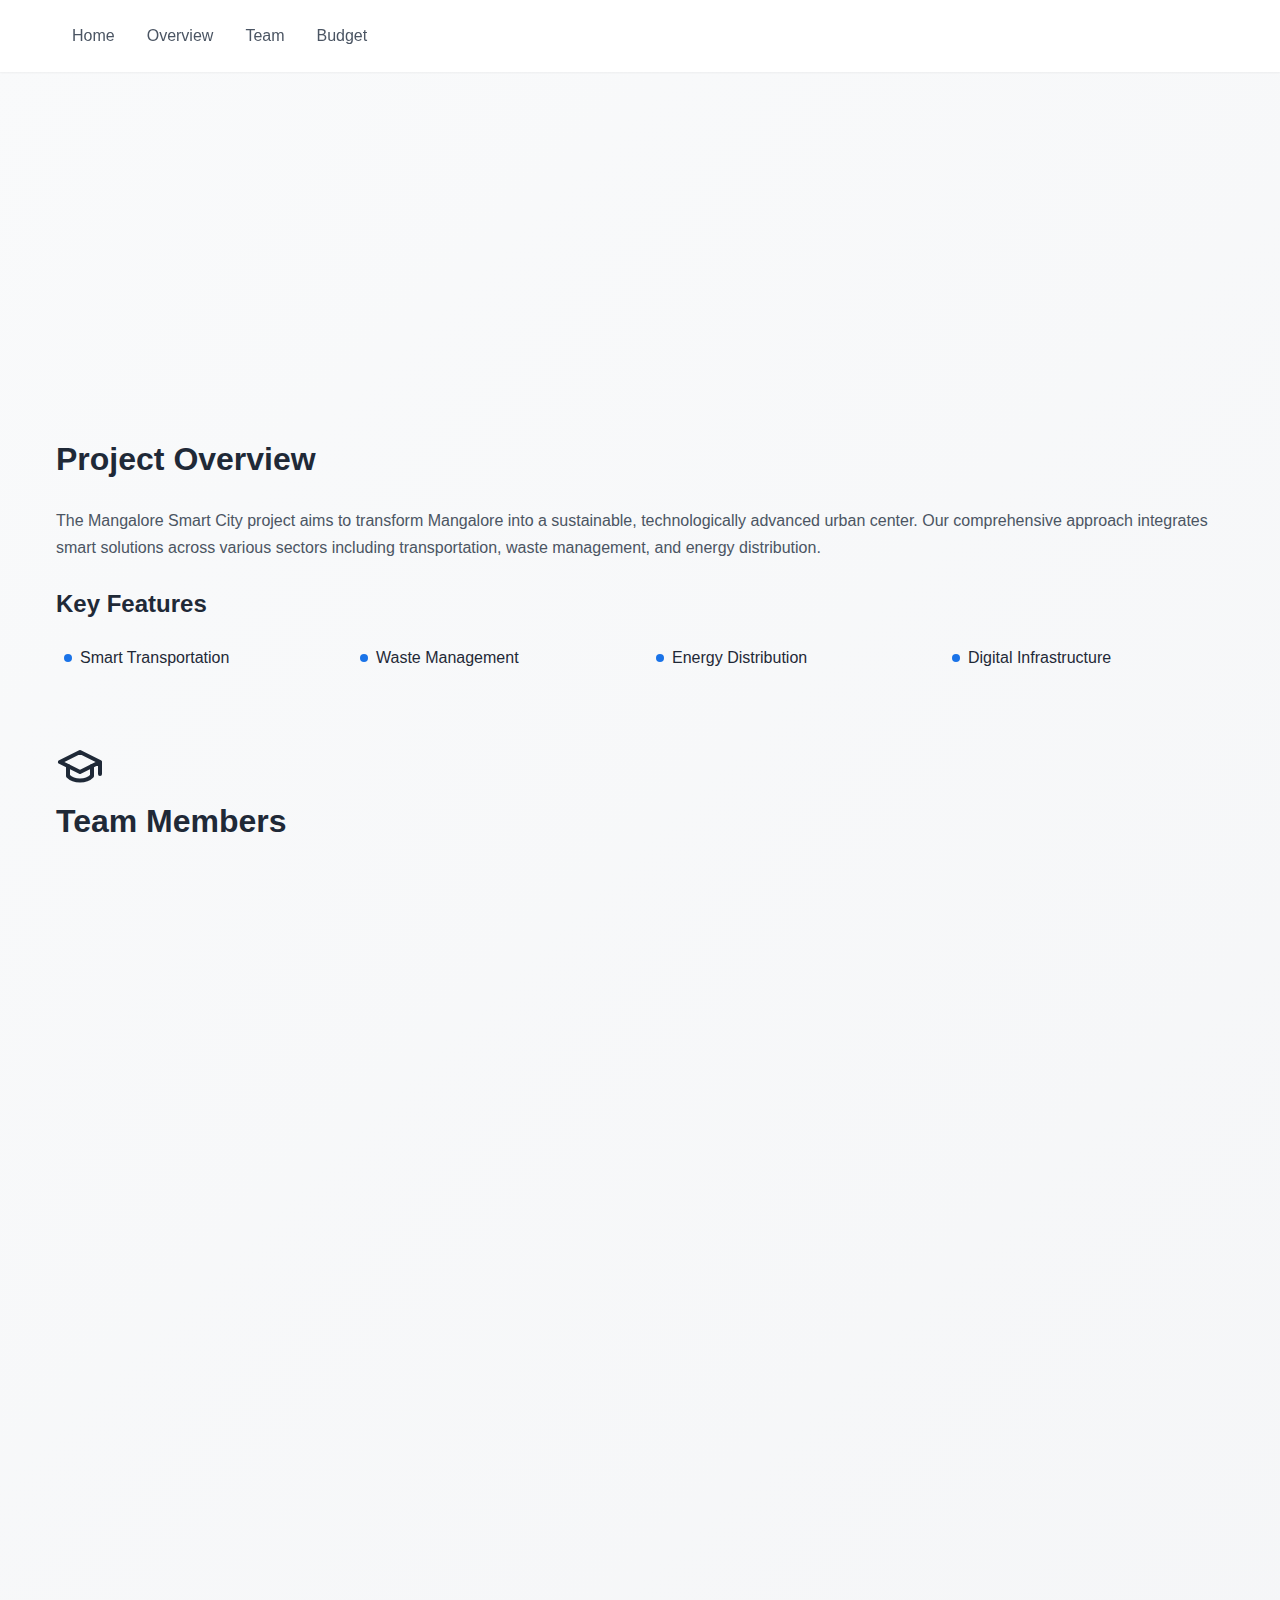
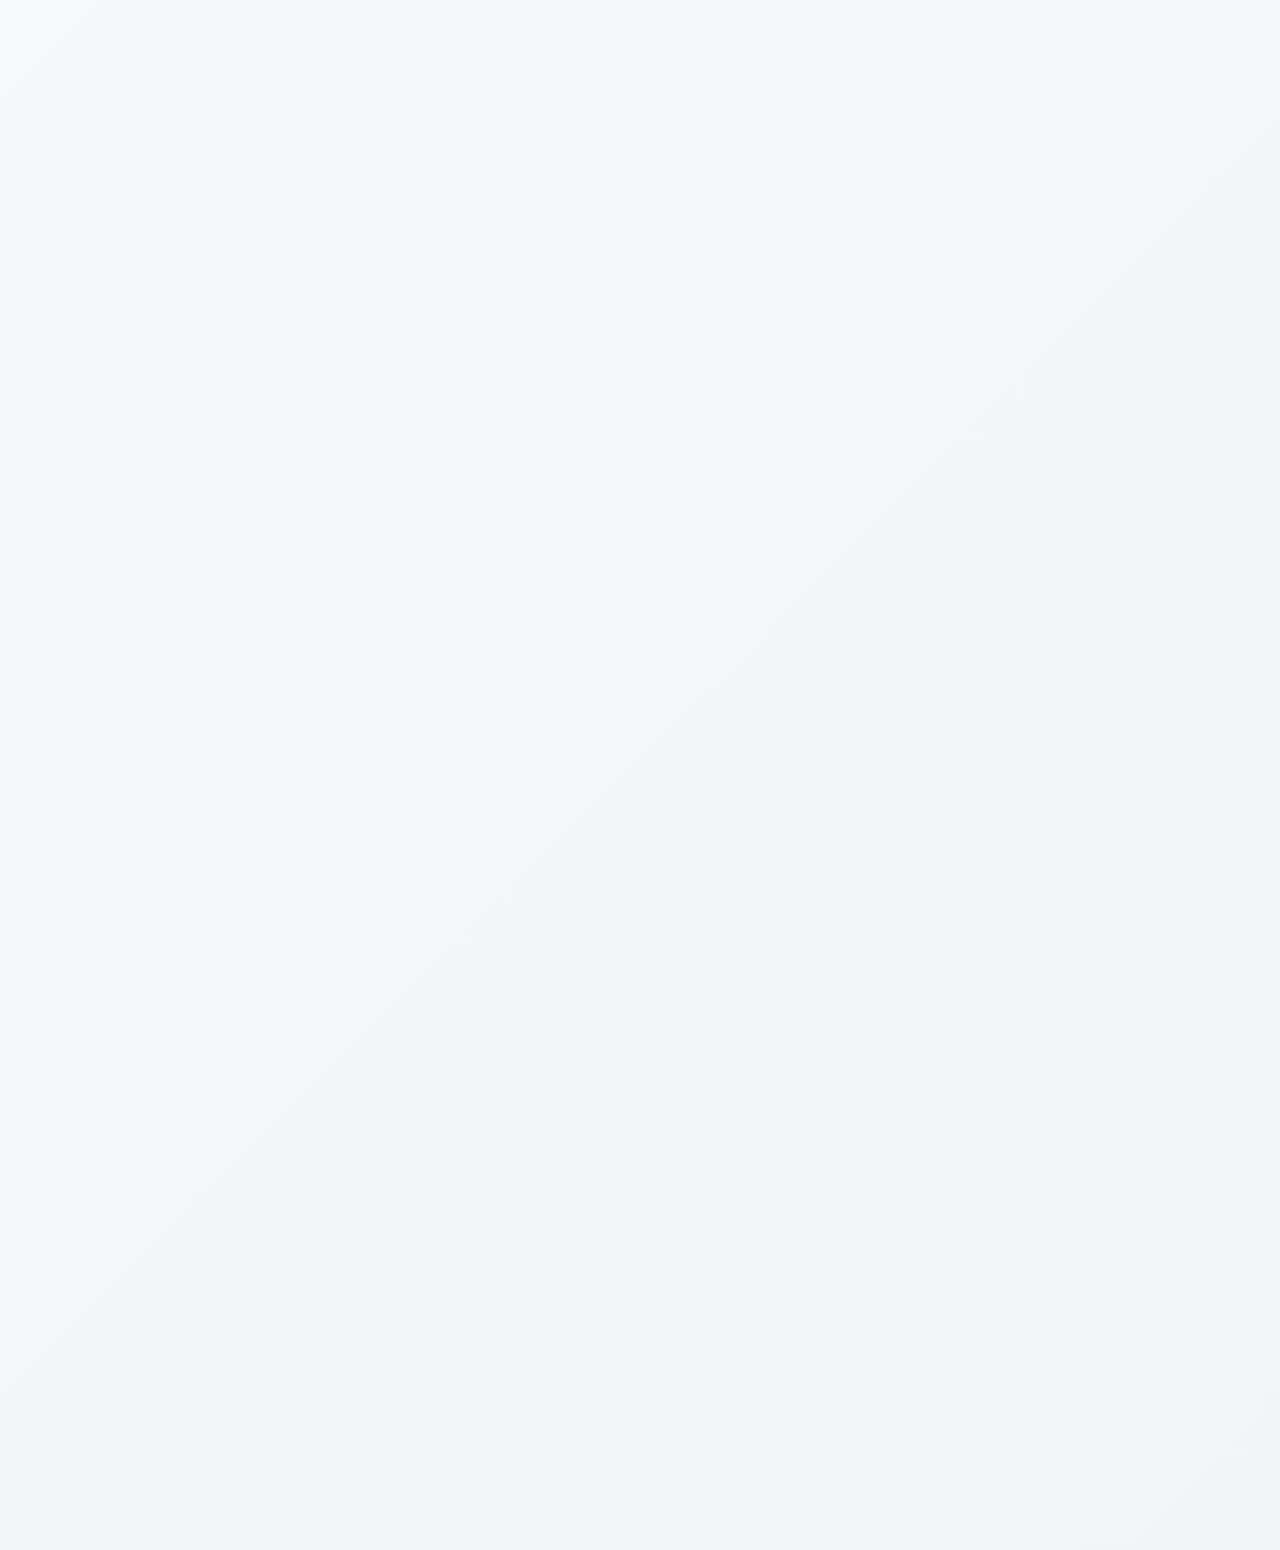
==== commit 76b15dda: "4th commit" ====
--- a/Project-Overview/index.html
+++ b/Project-Overview/index.html
@@ -1,5 +1,6 @@
 <!DOCTYPE html>
 <html lang="en">
+
 <head>
     <meta charset="UTF-8">
     <meta name="viewport" content="width=device-width, initial-scale=1.0">
@@ -8,9 +9,12 @@
     <link rel="stylesheet" href="css/animations.css">
     <link rel="stylesheet" href="css/components.css">
     <link rel="stylesheet" href="css/main.css">
+    <link rel="stylesheet" href="css/image.css">
     <link rel="stylesheet" href="css/animations.css">
     <link rel="stylesheet" href="css/components/team-card.css">
+    <link rel="stylesheet" href="css/components/city-design.css">
 </head>
+
 <body>
     <nav class="navbar">
         <div class="navbar-container">
@@ -45,8 +49,10 @@
         <!-- Project Overview -->
         <section id="overview" class="project-overview slide-in">
             <h2>Project Overview</h2>
-            <p>The Mangalore Smart City project aims to transform Mangalore into a sustainable, technologically advanced urban center. Our comprehensive approach integrates smart solutions across various sectors including transportation, waste management, and energy distribution.</p>
-            
+            <p>The Mangalore Smart City project aims to transform Mangalore into a sustainable, technologically advanced
+                urban center. Our comprehensive approach integrates smart solutions across various sectors including
+                transportation, waste management, and energy distribution.</p>
+
             <div class="features">
                 <h3>Key Features</h3>
                 <ul class="features-grid"></ul>
@@ -57,47 +63,67 @@
         <section id="team" class="team-section slide-in">
             <div class="header">
                 <div class="icon">
-                    <svg xmlns="http://www.w3.org/2000/svg" width="48" height="48" viewBox="0 0 24 24" fill="none" stroke="currentColor" stroke-width="2" stroke-linecap="round" stroke-linejoin="round" class="graduation-cap">
-                        <path d="M22 10v6M2 10l10-5 10 5-10 5z"/>
-                        <path d="M6 12v5c3 3 9 3 12 0v-5"/>
+                    <svg xmlns="http://www.w3.org/2000/svg" width="48" height="48" viewBox="0 0 24 24" fill="none"
+                        stroke="currentColor" stroke-width="2" stroke-linecap="round" stroke-linejoin="round"
+                        class="graduation-cap">
+                        <path d="M22 10v6M2 10l10-5 10 5-10 5z" />
+                        <path d="M6 12v5c3 3 9 3 12 0v-5" />
                     </svg>
                 </div>
                 <h2>Team Members</h2>
                 <div class="underline"></div>
             </div>
             <div class="team-grid">
-        </div>
+            </div>
+        </section>
+        <!-- City Design -->
+        <section id="city-design" class="city-design-section slide-in">
+            <div class="header">
+                <h2>City Design</h2>
+                <div class="underline"></div>
+            </div>
+
+            <div class="city-design-container" style="position: relative; width: 100%; height: 100%;">
+                <div class="city-design">
+                    <div class="city-grid"></div>
+                    <img src="City.jpeg" alt="Mangalore City Map" class="city-map">
+                </div>
+            </div>
+
         </section>
         <!-- Business Model -->
         <section id="budget" class="budget-section slide-in">
-        <div class="header">
-            <h2>Budget Allocation</h2>
-            <div class="underline"></div>
-        </div>
-        <div class="table-container">
-            <table class="budget-table">
-                <thead>
-                    <tr>
-                        <th>Category</th>
-                        <th>Budget (in crores)</th>
-                    </tr>
-                </thead>
-                <tbody>
-                    <!-- Budget data will be populated here -->
-                </tbody>
-                <tfoot>
-                    <tr class="total-row">
-                        <td>Total Estimated Budget</td>
-                        <td id="total-budget">0</td>
-                    </tr>
-                </tfoot>
-            </table>
-        </div>
+            <div class="header">
+                <h2>Budget Allocation</h2>
+                <div class="underline"></div>
+            </div>
+            <div class="table-container">
+                <table class="budget-table">
+                    <thead>
+                        <tr>
+                            <th>Category</th>
+                            <th>Budget (in crores)</th>
+                        </tr>
+                    </thead>
+                    <tbody>
+                        <!-- Budget data will be populated here -->
+                    </tbody>
+                    <tfoot>
+                        <tr class="total-row">
+                            <td>Total Estimated Budget</td>
+                            <td id="total-budget">0</td>
+                        </tr>
+                    </tfoot>
+                </table>
+            </div>
     </main>
 
     <script src="js/data.js"></script>
     <script src="js/animations.js"></script>
+    <script src="js/animations.js"></script>
     <script src="js/main.js"></script>
+    <script src="js/components/cityDesign.js"></script>
     <script type="module" src="js/main.js"></script>
 </body>
+
 </html>--- a/Project-Overview/css/image.css
+++ b/Project-Overview/css/image.css
@@ -0,0 +1,44 @@
+/* Targeting the image section */
+.city-design-section {
+    background-color: #f5f5f5;
+    padding: 40px 20px;
+    text-align: center;
+}
+
+.city-design-section .header h2 {
+    font-size: 2rem;
+    color: #333;
+    margin-bottom: 20px;
+}
+
+.city-design-section .city-design-container {
+    position: relative;
+    display: flex;
+    justify-content: center;
+    align-items: center;
+    overflow: hidden;
+    border: 2px solid #ccc;
+    border-radius: 10px;
+    background-color: #ffffff;
+}
+
+.city-design-section .city-map {
+    rotate:-90deg;
+    max-width: 50%;
+    height: auto;
+    border-radius: 8px;
+    box-shadow: 0px 4px 6px rgba(0, 0, 0, 0.1);
+}
+
+.city-design-section .underline {
+    width: 50px;
+    height: 4px;
+    background-color: #007BFF;
+    margin: 10px auto;
+    border-radius: 2px;
+}
+.city-design-container:hover {
+    transform: scale(1.05);
+    transition: all 0.3s ease;
+    box-shadow: 0px 6px 10px rgba(0, 0, 0, 0.2);
+}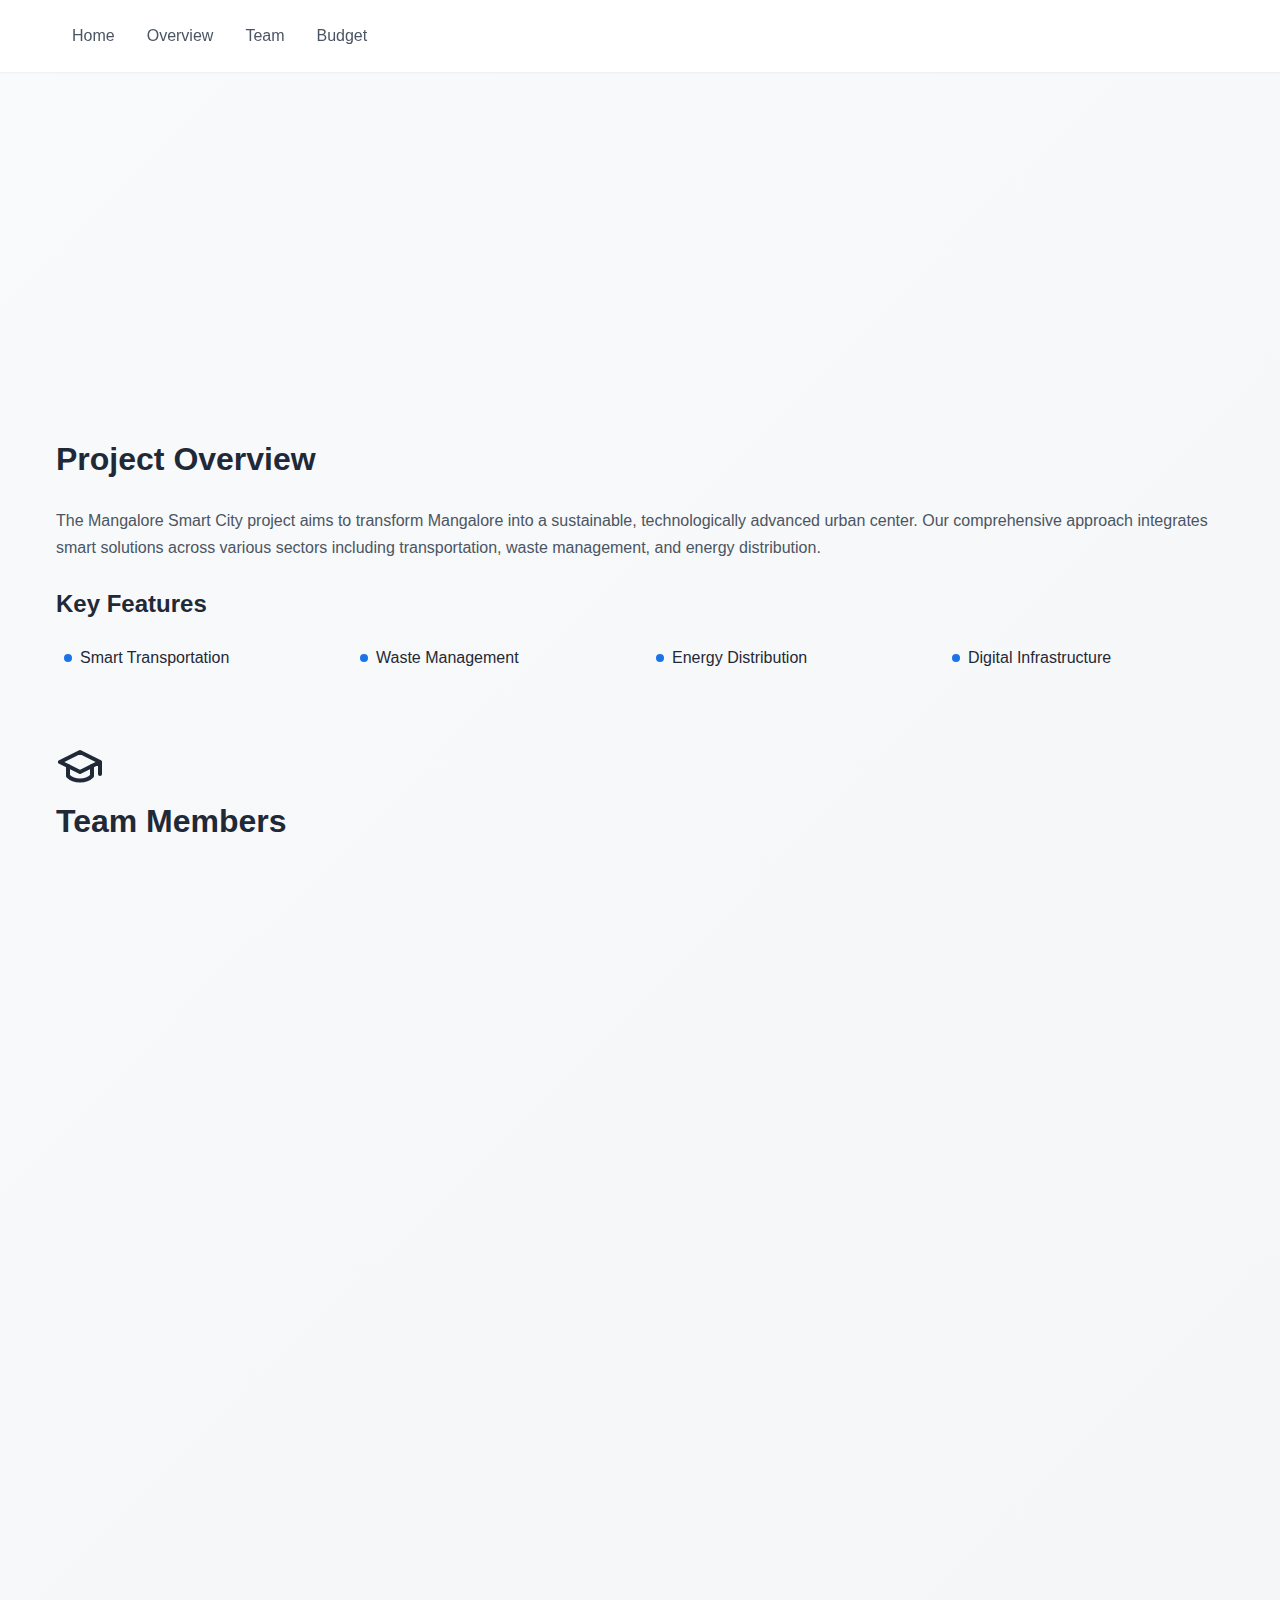
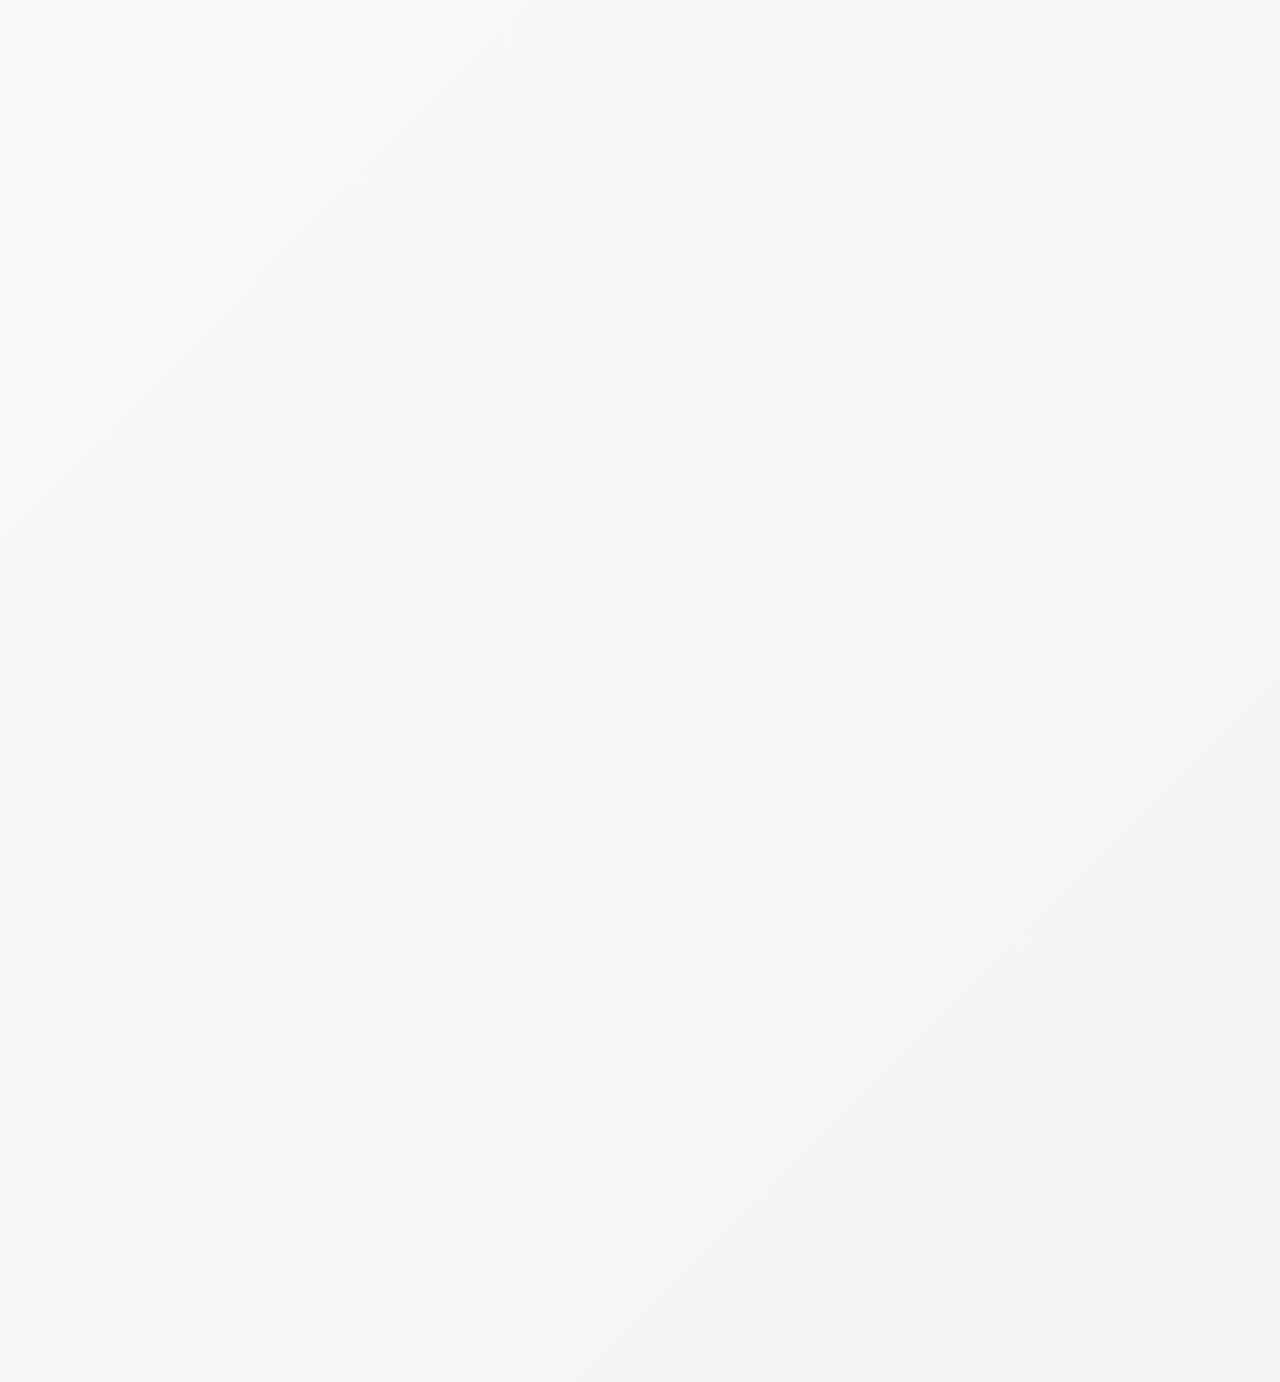
==== commit b73827e5: "hopefully last  commit" ====
--- a/Project-Overview/index.html
+++ b/Project-Overview/index.html
@@ -86,7 +86,7 @@
             <div class="city-design-container" style="position: relative; width: 100%; height: 100%;">
                 <div class="city-design">
                     <div class="city-grid"></div>
-                    <img src="City.jpeg" alt="Mangalore City Map" class="city-map">
+                    <img src="City.jpg" alt="Mangalore City Map" class="city-map">
                 </div>
             </div>
 
